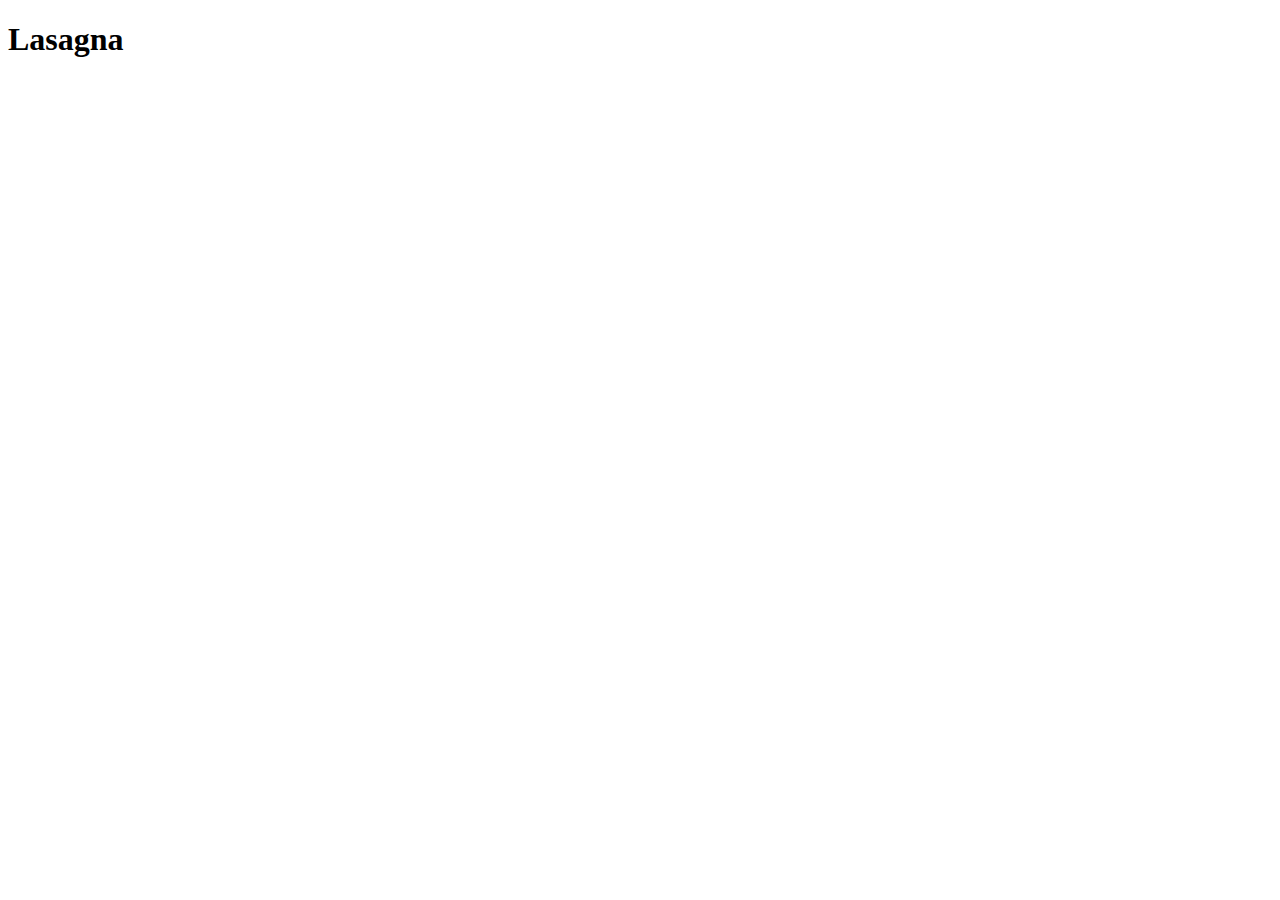
==== recipes/lasagna.html @ 7c74a623 "Add lasagna recipe page and a link in index" ====
<!DOCTYPE html>
<html lang="en">
<head>
    <meta charset="UTF-8">
    <meta name="viewport" content="width=device-width, initial-scale=1.0">
    <title>Lasagna recipe</title>
</head>
<body>
    <h1>Lasagna</h1>
</body>
</html>
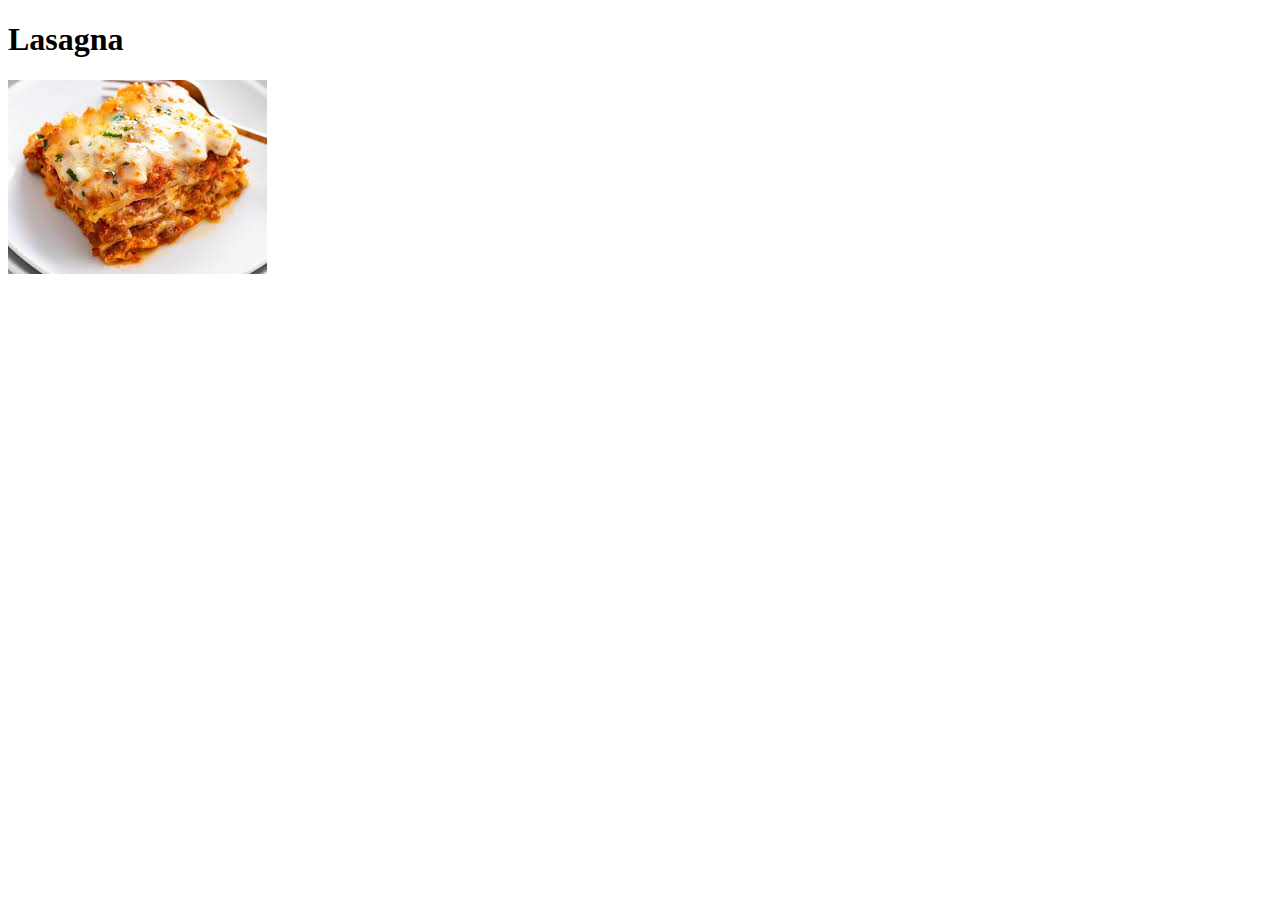
==== commit 747a9964: "Add images folder and an image in lasagna.html" ====
--- a/recipes/lasagna.html
+++ b/recipes/lasagna.html
@@ -7,5 +7,6 @@
 </head>
 <body>
     <h1>Lasagna</h1>
+    <img src="../images/lasagna.jpeg">
 </body>
 </html>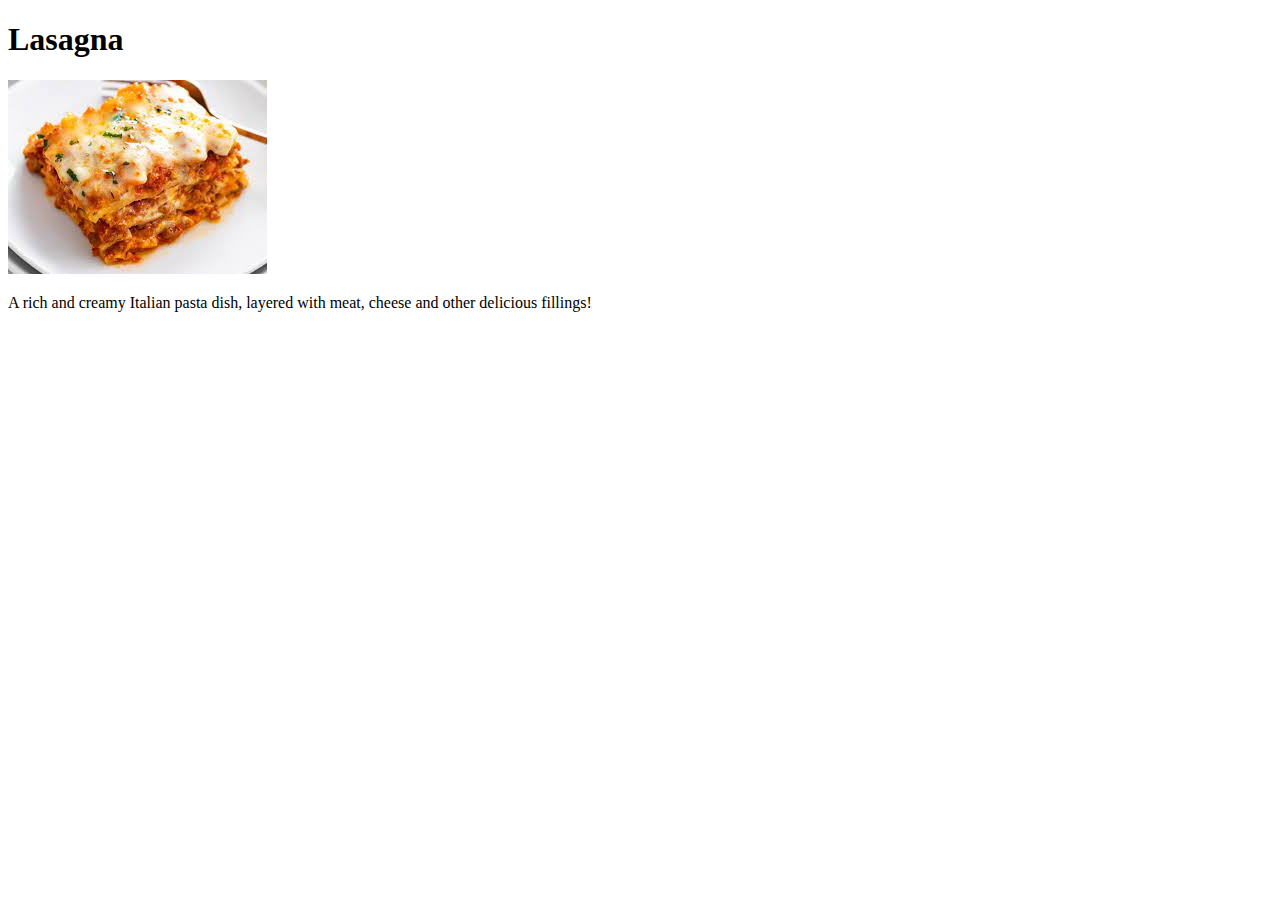
==== commit 8f6da001: "Add description of recipe in lasagna.html" ====
--- a/recipes/lasagna.html
+++ b/recipes/lasagna.html
@@ -7,6 +7,7 @@
 </head>
 <body>
     <h1>Lasagna</h1>
-    <img src="../images/lasagna.jpeg">
+    <img src="../images/lasagna.jpeg" alt="Lasagna">
+    <p>A rich and creamy Italian pasta dish, layered with meat, cheese and other delicious fillings!</p>
 </body>
 </html>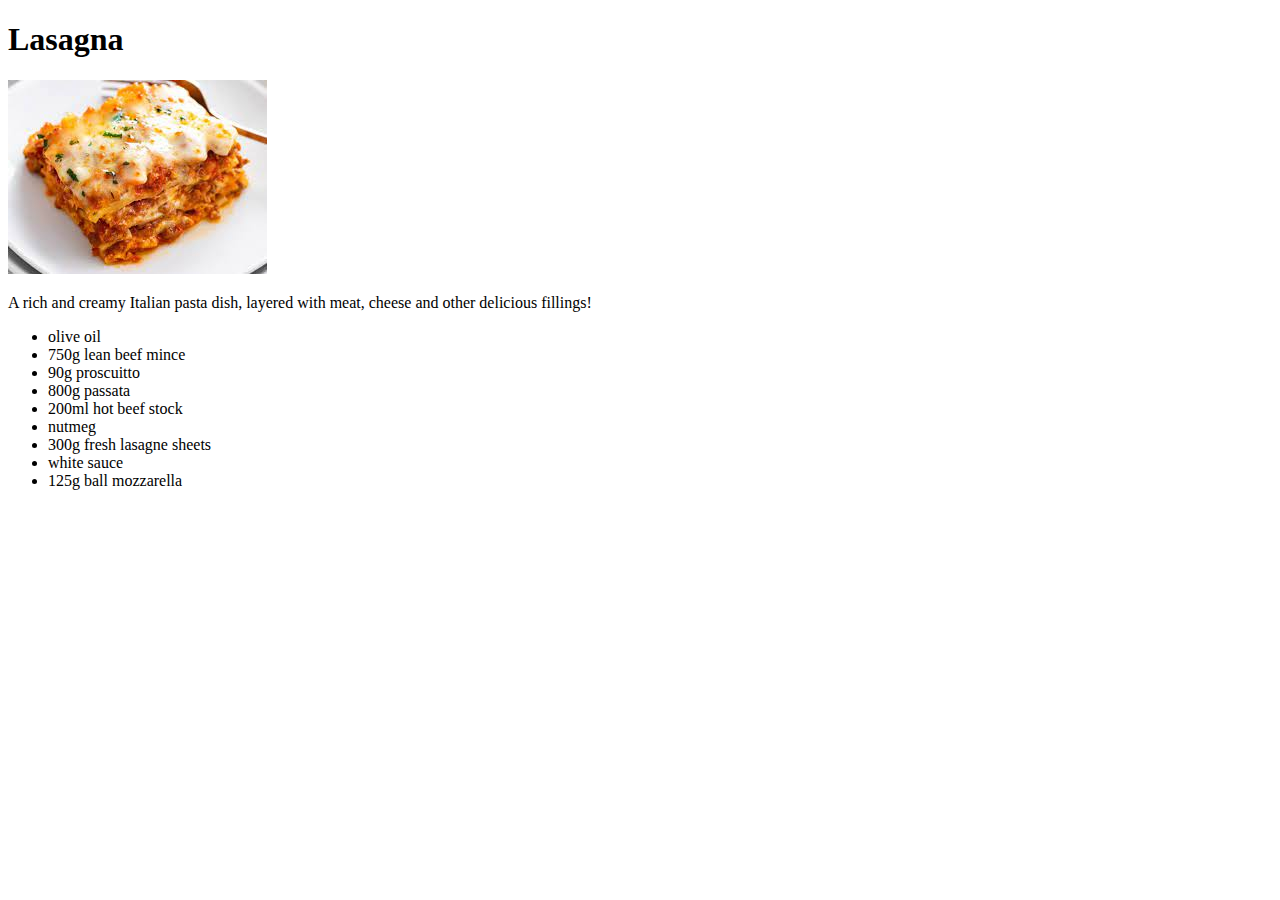
==== commit 56887ebe: "Add recipe list" ====
--- a/recipes/lasagna.html
+++ b/recipes/lasagna.html
@@ -9,5 +9,16 @@
     <h1>Lasagna</h1>
     <img src="../images/lasagna.jpeg" alt="Lasagna">
     <p>A rich and creamy Italian pasta dish, layered with meat, cheese and other delicious fillings!</p>
+    <ul>
+        <li>olive oil</li>
+        <li>750g lean beef mince</li>
+        <li>90g proscuitto</li>
+        <li>800g passata</li>
+        <li>200ml hot beef stock</li>
+        <li>nutmeg</li>
+        <li>300g fresh lasagne sheets</li>
+        <li>white sauce</li>
+        <li>125g ball mozzarella</li>
+    </ul>
 </body>
 </html>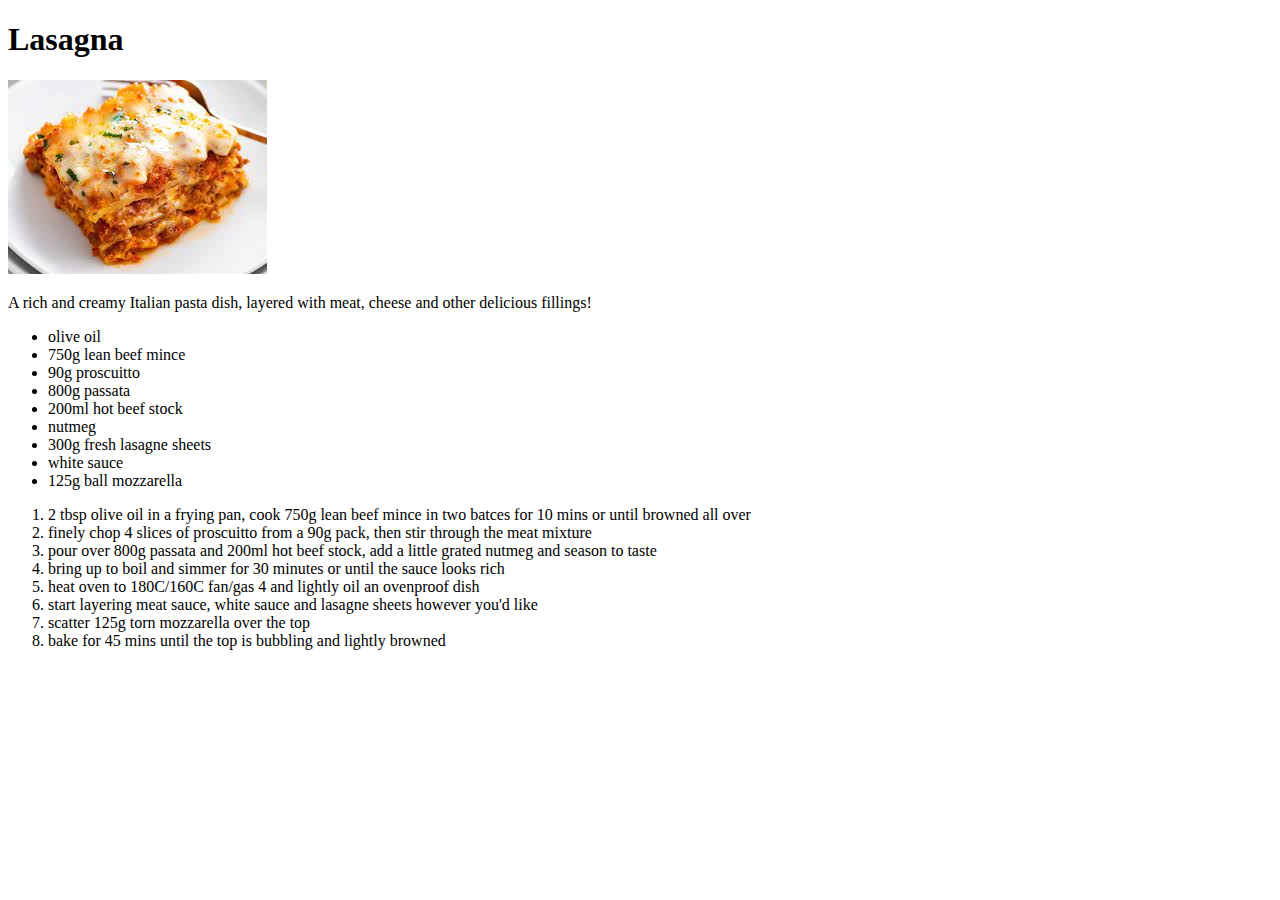
==== commit 67de4321: "Add recipe steps" ====
--- a/recipes/lasagna.html
+++ b/recipes/lasagna.html
@@ -20,5 +20,15 @@
         <li>white sauce</li>
         <li>125g ball mozzarella</li>
     </ul>
+    <ol>
+        <li>2 tbsp olive oil in a frying pan, cook 750g lean beef mince in two batces for 10 mins or until browned all over</li>
+        <li>finely chop 4 slices of proscuitto from a 90g pack, then stir through the meat mixture</li>
+        <li>pour over 800g passata and 200ml hot beef stock, add a little grated nutmeg and season to taste</li>
+        <li>bring up to boil and simmer for 30 minutes or until the sauce looks rich</li>
+        <li>heat oven to 180C/160C fan/gas 4 and lightly oil an ovenproof dish</li>
+        <li>start layering meat sauce, white sauce and lasagne sheets however you'd like</li>
+        <li>scatter 125g torn mozzarella over the top</li>
+        <li>bake for 45 mins until the top is bubbling and lightly browned</li>
+    </ol>
 </body>
 </html>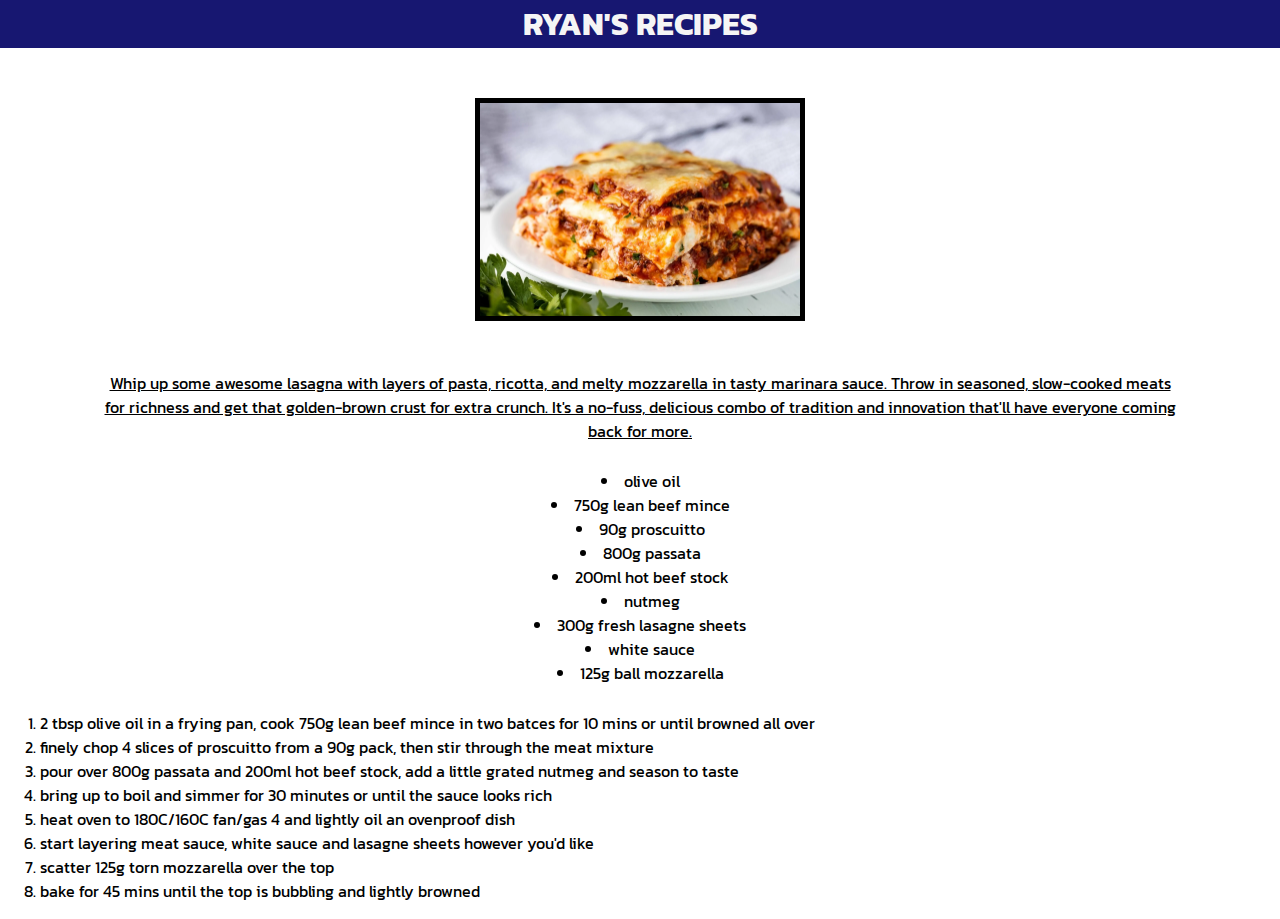
==== commit 6bf79f1c: "idk" ====
--- a/recipes/lasagna.html
+++ b/recipes/lasagna.html
@@ -4,11 +4,19 @@
     <meta charset="UTF-8">
     <meta name="viewport" content="width=device-width, initial-scale=1.0">
     <title>Lasagna recipe</title>
+    <link rel="stylesheet" href="../css/lasagna.css">
 </head>
 <body>
-    <h1>Lasagna</h1>
-    <img src="../images/lasagna.jpeg" alt="Lasagna">
-    <p>A rich and creamy Italian pasta dish, layered with meat, cheese and other delicious fillings!</p>
+    <div class="navigation">
+    <h1>RYAN'S RECIPES</h1>
+    </div>
+    <div>
+    <img src="../images/newlasagna.webp" alt="A photo of lasagna" class="center">
+    </div>
+    <p class="description">Whip up some awesome lasagna with layers of pasta, ricotta, and melty mozzarella in tasty marinara sauce. 
+                           Throw in seasoned, slow-cooked meats for richness and get that golden-brown crust for extra crunch. 
+                           It's a no-fuss, delicious combo of tradition and innovation that'll have everyone coming back for more.</p>
+    <div class="ingredients">
     <ul>
         <li>olive oil</li>
         <li>750g lean beef mince</li>
@@ -20,6 +28,7 @@
         <li>white sauce</li>
         <li>125g ball mozzarella</li>
     </ul>
+    </div>
     <ol>
         <li>2 tbsp olive oil in a frying pan, cook 750g lean beef mince in two batces for 10 mins or until browned all over</li>
         <li>finely chop 4 slices of proscuitto from a 90g pack, then stir through the meat mixture</li>
--- a/css/lasagna.css
+++ b/css/lasagna.css
@@ -0,0 +1,52 @@
+@import url('https://fonts.googleapis.com/css2?family=Kanit:wght@300&display=swap');
+
+body,
+html {
+    margin: 0px;
+    padding: 0px;
+}
+
+body {
+    font-family: 'Kanit', sans-serif;
+}
+
+
+h1 {
+    margin: 0px;
+    text-align: center;
+    color: whitesmoke;
+}
+
+.navigation {
+    margin: 0px;
+    background-color: rgb(23, 23, 113);
+    border-bottom: 5px;
+}
+
+img {
+    display: block;
+    margin-left: auto;
+    margin-right: auto;
+    width: 25%;
+    margin-top: 50px;
+    margin-bottom: 50px;
+    border: 5px solid black;
+}
+
+.description {
+    margin: 0px;
+    text-align: center;
+    text-decoration: underline;
+    padding-left: 100px;
+    padding-right: 100px;
+}
+
+.ingredients {
+    text-align: center;
+    list-style-position: inside;
+}
+
+ul {
+    padding: 10px;
+}
+
